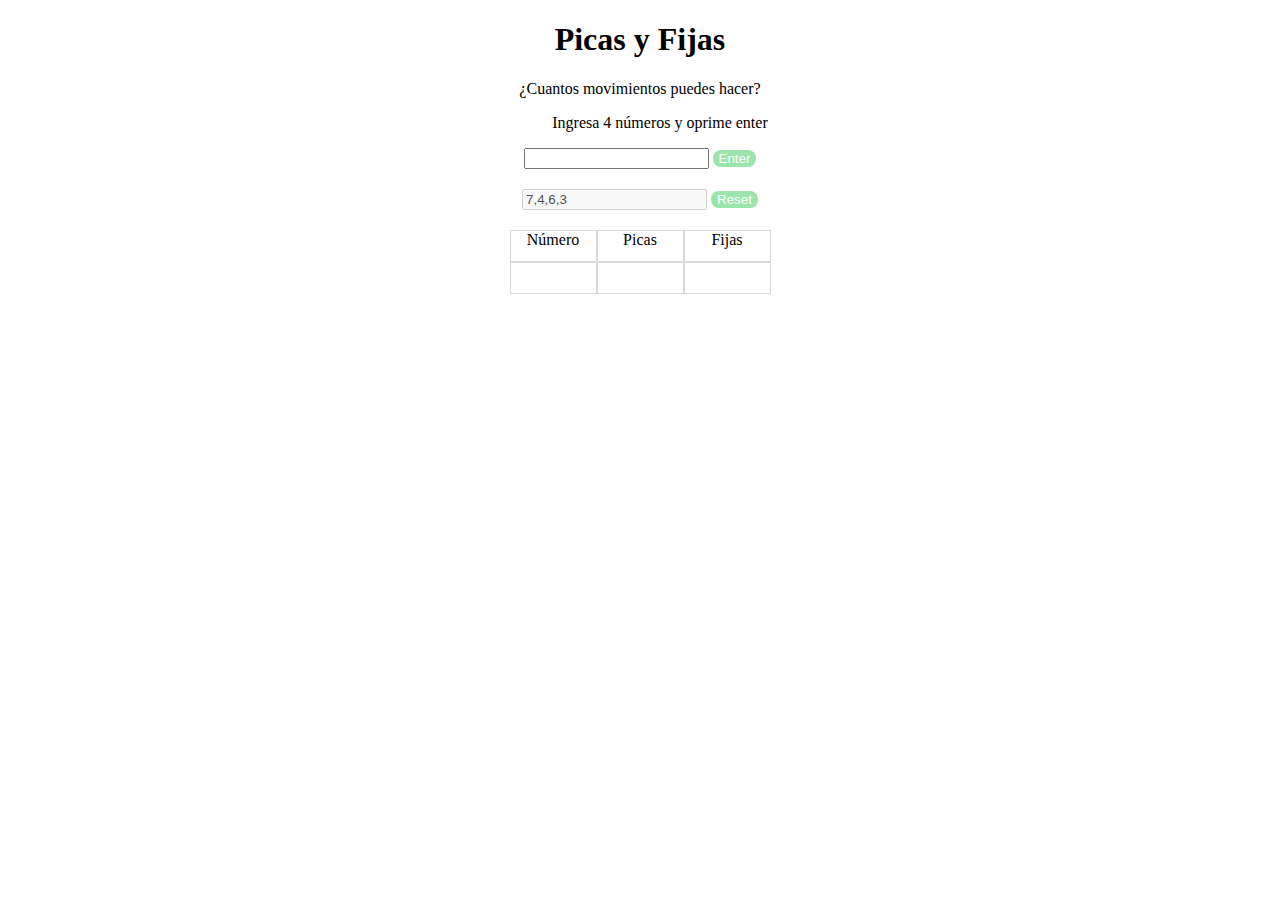
==== index.html @ b686007f "Agregar .gitignore y primeros archivos del proyecto" ====
<!DOCTYPE html>
<html lang="en">
<head>
    <meta charset="UTF-8">
    <meta http-equiv="X-UA-Compatible" content="IE=edge">
    <meta name="viewport" content="width=device-width, initial-scale=1.0">
    <title>Juego Picas y Fijas</title>
</head>
<body>
    <section>
        <h1 class="Titulo">Picas y Fijas</h1>
        <p class="Titulo2">¿Cuantos movimientos puedes hacer?</p>
        <ul>
            <p class="Titulo3">Ingresa 4 números y oprime enter</p>
        </ul>
    </section>
    <form action="" class="picas">
        <label for="picas2"></label>
        <input type="text" id="picas3">
        <button type="button" onclick="darclick()" class="boton">Enter</button>
    </form>
    <form action="" class="salida">
        <label for="salida2"></label>
        <input type="text" id="salida3" disabled="disabled" placeholder="********">
        <button class="boton">Reset</button>
    </form>
    <div class="container">
        <div class="item">Número</div>
        <div class="item">Picas</div>
        <div class="item">Fijas</div>
        
    </div>
    <div class="container2">
        <div id="mostrar" class="item"> </div>
        <div id="mostrar2" class="item"> </div>
        <div id="mostrar3" class="item"> </div>
    </div>
    <style>
     /*   * {
            background-color: papayawhip;
        }*/
        .Titulo {
            /*background-color: #9be5aa;*/
            background-color: var(--hospital-green);
            text-align: center;
            color: var(--hospital-green);
        }
        .Titulo2 {
            text-align: center;
        }
        .Titulo3 {
            text-align: center;
        }
        .picas {
            text-align: center;
            align-items: center;
            justify-content: center;
        }
        .container {
            display: flex;
            justify-content: center;
            margin: 20px;
            margin-bottom: 0%;
        }
        .item {
            width: 85px;
            height: 30px;
            
            text-align: center;
            align-items: center;
            justify-content: center;
            border-top: 1px solid rgba(255, 255, 255,0.3); 
            border-bottom: 1px solid rgba(0, 0, 0, 0.1);
            border: 1px solid #d9d9d9;
            
        }
        .container2 {
            display: flex;
            justify-content: center;
            margin: 0%;
        }
        .salida {
            margin: 20px;
            text-align: center;
            align-items: center;
            justify-content: center;
        }
        .boton {
            cursor: pointer;
            border-radius: 8px;
            border: none;
            background-color: #9be5aa;
            color: white;
        }
     
    </style>
    <script>
      //Programa para jugar picas y fijas

function randomNumbers(min, max) {
    const numbers = [];
    for (let i = 0; i < 4; i++) {
      numbers.push(Math.floor(Math.random() * (max - min) + min));
    }
    return numbers;
  }
  
  const numbers = randomNumbers(0, 9);

  document.getElementById("salida3").value = numbers;
  console.log(numbers);

  // Configuracion de botón

function darclick() {
    
    const a = document.getElementById("picas3") // lo que escribo en el primer cuadro de texto se almacena en a
    const container3 = document.createElement('div');
        for (let i=0; i<3; i++) {
            const div = document.createElement('div');
            div.innerText = i + 1;
            container3.appendChild(div);
        }
        document.body.appendChild(container3);
    var b = document.getElementById("mostrar") // se crea var b para mostrar en cuadro de texto "mostrar"
    let c = Array.from(String(picas3.value), Number); // el numero escrito en picsa3 se convierte a un array de nombre c
    
    b.innerHTML += c; // escribe el array c en b
    document.getElementById("picas3").value = ''; // borra lo que se escribe en "picas3"
}
    </script>
</body>
</html>
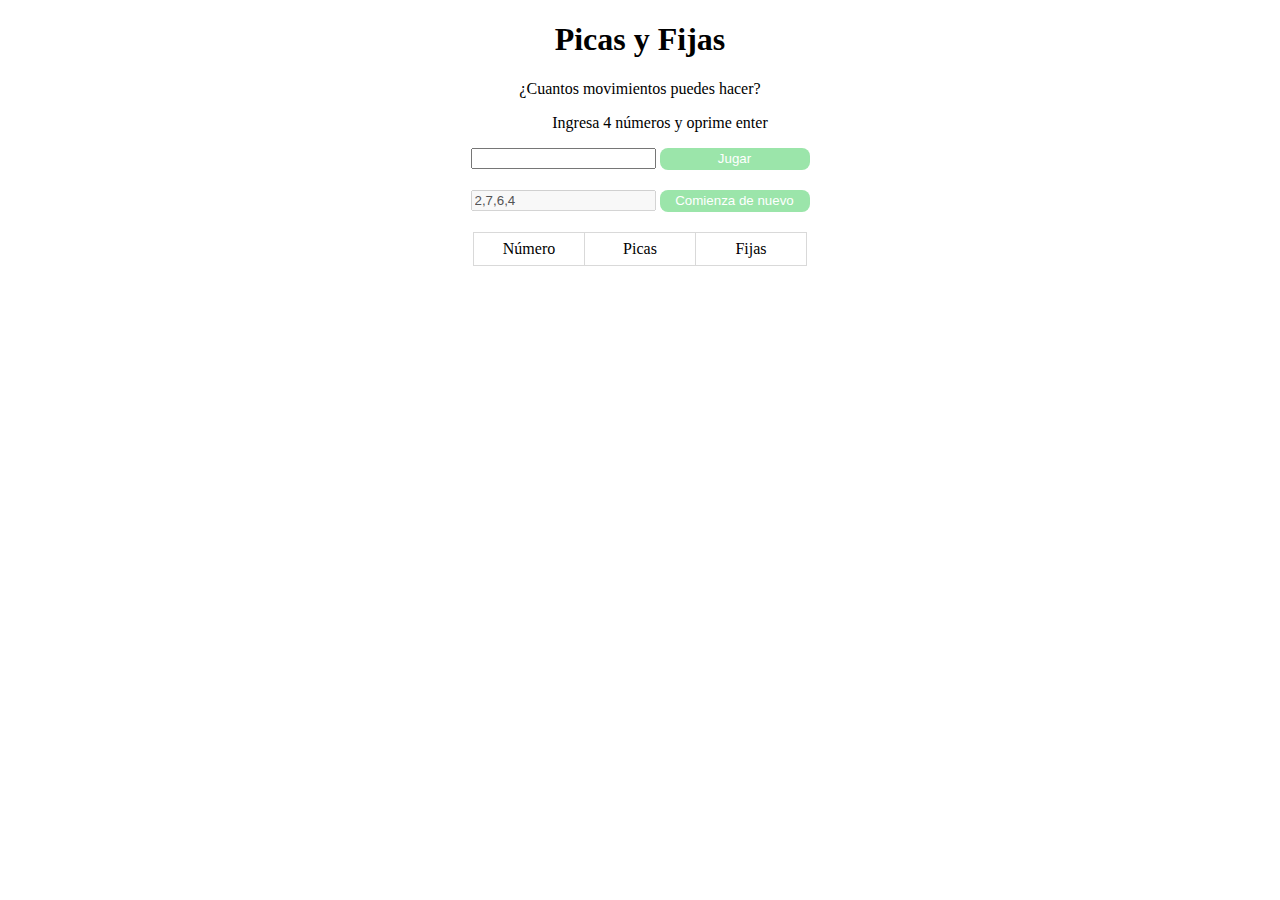
==== commit f6668c2f: "Se actualizan archivos HTML, CSS y JS" ====
--- a/index.html
+++ b/index.html
@@ -14,27 +14,24 @@
             <p class="Titulo3">Ingresa 4 números y oprime enter</p>
         </ul>
     </section>
-    <form action="" class="picas">
+    <form action="" class="picas" id="form1">
         <label for="picas2"></label>
         <input type="text" id="picas3">
-        <button type="button" onclick="darclick()" class="boton">Enter</button>
+        <button type="button" id="btnenter" class="boton" >Jugar</button>
     </form>
-    <form action="" class="salida">
+    <form action="" class="salida" id="form2">
         <label for="salida2"></label>
         <input type="text" id="salida3" disabled="disabled" placeholder="********">
-        <button class="boton">Reset</button>
+        <button class="boton" id="btnreset">Comienza de nuevo</button>
     </form>
-    <div class="container">
-        <div class="item">Número</div>
-        <div class="item">Picas</div>
-        <div class="item">Fijas</div>
-        
-    </div>
-    <div class="container2">
-        <div id="mostrar" class="item"> </div>
-        <div id="mostrar2" class="item"> </div>
-        <div id="mostrar3" class="item"> </div>
-    </div>
+    <table class="tabla" id="tabladiv">
+        <tr class="item2">
+            <td class="item2">Número</td>
+            <td class="item2">Picas</td>
+            <td class="item2">Fijas</tds=>
+        </tr>
+    </table>
+    
     <style>
      /*   * {
             background-color: papayawhip;
@@ -56,29 +53,7 @@
             align-items: center;
             justify-content: center;
         }
-        .container {
-            display: flex;
-            justify-content: center;
-            margin: 20px;
-            margin-bottom: 0%;
-        }
-        .item {
-            width: 85px;
-            height: 30px;
-            
-            text-align: center;
-            align-items: center;
-            justify-content: center;
-            border-top: 1px solid rgba(255, 255, 255,0.3); 
-            border-bottom: 1px solid rgba(0, 0, 0, 0.1);
-            border: 1px solid #d9d9d9;
-            
-        }
-        .container2 {
-            display: flex;
-            justify-content: center;
-            margin: 0%;
-        }
+         
         .salida {
             margin: 20px;
             text-align: center;
@@ -91,43 +66,138 @@
             border: none;
             background-color: #9be5aa;
             color: white;
-        }
+            width: 150px;
+            height: 22px;
+        }
+        .tabla {
+            display: flex;
+            text-align: center;
+            justify-content: center;
+            align-items: center;
+            margin: 0%;
+            border-collapse: collapse;
+        }
+        .item2 {
+            width: 108px; /*esta en 85*/
+            height: 30px;
+            text-align: center;
+            align-items: center;
+            justify-content: center;
+            border-top: 1px solid rgba(255, 255, 255,0.3); 
+            border-bottom: 1px solid rgba(0, 0, 0, 0.1);
+            border: 1px solid #d9d9d9;
+            margin: 0%;
+                        
+        }
+        td {
+            width: 108px; /*esta en 85*/
+            height: 30px;
+            text-align: center;
+            align-items: center;
+            justify-content: center;
+            border-top: 1px solid rgba(255, 255, 255,0.3); 
+            border-bottom: 1px solid rgba(0, 0, 0, 0.1);
+            border: 1px solid #d9d9d9;
+            margin: 0%;
+                        
+        }
+     
+       
      
     </style>
     <script>
       //Programa para jugar picas y fijas
-
-function randomNumbers(min, max) {
-    const numbers = [];
-    for (let i = 0; i < 4; i++) {
-      numbers.push(Math.floor(Math.random() * (max - min) + min));
+//---------------------------------------
+      let numbers = [];
+  while(numbers.length < 4){
+      let r = Math.floor(Math.random() * 10);
+      if(numbers.indexOf(r) === -1) numbers.push(r);
+  }
+  console.log(numbers);
+
+  //---------------------------------------
+
+//const numbers = randomNumbers(0, 9); 
+//---------------------------------------     
+var matrix = [];
+var filas = 0;
+for(var i=0; i<=filas; i++) {
+    matrix[i] = new Array(3);
+}
+document.getElementById("salida3").value = numbers;
+//---------------------------------------
+//console.log(numbers);
+//---------------------------------------
+
+  // Configuracion de botón
+
+const btn1 = document.querySelector('#btnenter'); //crea la variable btn utilizando el id de HTML (#=id)
+const btn2 = document.querySelector('#btnreset');
+const resultado = document.querySelector('.container2'); // se crea la variable resultado para guardar el contenido de la clase container2 inactive de HTML
+const input3 = document.querySelector('#picas3');
+
+// configurar tecla enter
+
+input3.addEventListener("keypress", function(e){
+    if (e.key === "Enter") {
+        event.preventDefault();
+        document.getElementById('btnenter').click();
     }
-    return numbers;
-  }
+});
+btn1.addEventListener('click', darclick);
+
+// Función para numeros aleatorios
+
+//---------------------------------------
+// function randomNumbers(min, max) {
+//     const numbersrandom = [];
+//     for (let i = 0; i < 4; i++) {
+//       numbersrandom.push(Math.floor(Math.random() * (max - min) + min));
+//     }
+//     return numbersrandom;
+//   }
+//---------------------------------------
+
+function darclick() {
   
-  const numbers = randomNumbers(0, 9);
-
-  document.getElementById("salida3").value = numbers;
-  console.log(numbers);
-
-  // Configuracion de botón
-
-function darclick() {
-    
-    const a = document.getElementById("picas3") // lo que escribo en el primer cuadro de texto se almacena en a
-    const container3 = document.createElement('div');
-        for (let i=0; i<3; i++) {
-            const div = document.createElement('div');
-            div.innerText = i + 1;
-            container3.appendChild(div);
-        }
-        document.body.appendChild(container3);
-    var b = document.getElementById("mostrar") // se crea var b para mostrar en cuadro de texto "mostrar"
-    let c = Array.from(String(picas3.value), Number); // el numero escrito en picsa3 se convierte a un array de nombre c
-    
-    b.innerHTML += c; // escribe el array c en b
+ // const a = document.getElementById("picas3") // lo que escribo en el primer cuadro de texto se almacena en a
+    const c = Array.from(String(picas3.value), Number); // el numero escrito en picas3 se convierte a un array de nombre c
+    compararArrays(c);
     document.getElementById("picas3").value = ''; // borra lo que se escribe en "picas3"
+    //let tblDatos = document.getElementById('tabladiv').insertRow(1);
+    let tblDatos = document.querySelector('.tabla').insertRow(1);
+    let col1= tblDatos.insertCell(0);
+    let col2= tblDatos.insertCell(1);
+    let col3= tblDatos.insertCell(2);
+    col1.innerHTML +=c;
+    col2.innerHTML +=matrix[filas-1][1];
+    col3.innerHTML +=matrix[filas-1][2];
 }
+/*-------------------------------------------------------------------------------------*/
+
+// comparar los 2 arrays e imprimir resultado
+
+    function compararArrays(c) {
+        let pica = 0;
+        let fija = 0;
+        for (let i = 0; i < numbers.length; i++) {
+        if (numbers[i] === c[i]) {
+            fija++;
+            
+        } else if (c.includes(numbers[i])) {
+            pica++;  
+            }
+                
+        }
+        matrix[filas][1]= pica;
+        matrix[filas][2]= fija;
+        filas++;
+        matrix[filas] = new Array(3);
+        if (fija == 4) {
+            alert("ganaste en " + filas + " intentos");
+        }
+}
+
     </script>
 </body>
 </html>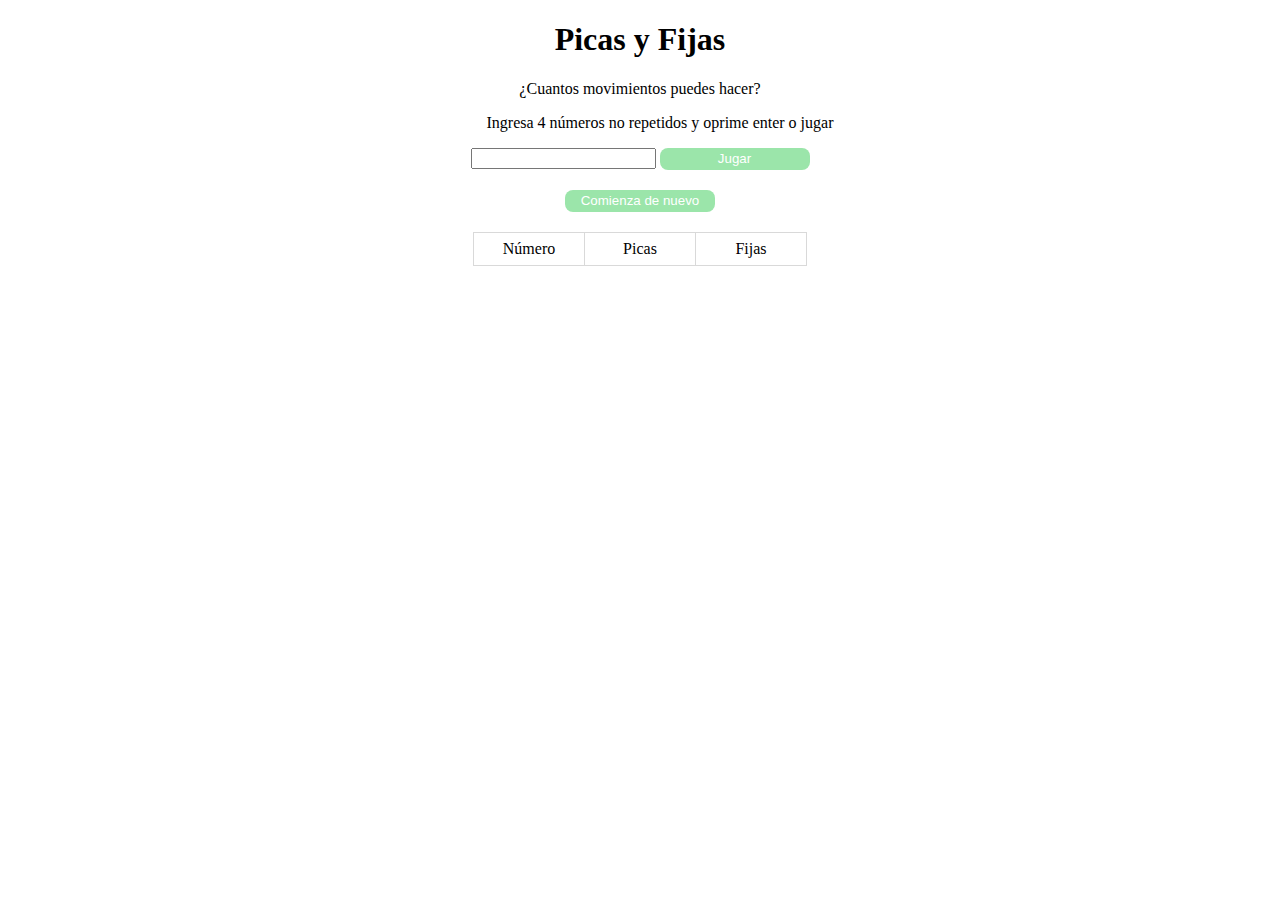
==== commit 0fb4b3de: "Cambio de nombre a index.html" ====
--- a/index.html
+++ b/index.html
@@ -4,6 +4,7 @@
     <meta charset="UTF-8">
     <meta http-equiv="X-UA-Compatible" content="IE=edge">
     <meta name="viewport" content="width=device-width, initial-scale=1.0">
+    <link rel="stylesheet" type="text/css" href="./Picas&Fijas.css" />
     <title>Juego Picas y Fijas</title>
 </head>
 <body>
@@ -11,17 +12,17 @@
         <h1 class="Titulo">Picas y Fijas</h1>
         <p class="Titulo2">¿Cuantos movimientos puedes hacer?</p>
         <ul>
-            <p class="Titulo3">Ingresa 4 números y oprime enter</p>
+            <p class="Titulo3">Ingresa 4 números no repetidos y oprime enter o jugar</p>
         </ul>
     </section>
     <form action="" class="picas" id="form1">
         <label for="picas2"></label>
         <input type="text" id="picas3">
-        <button type="button" id="btnenter" class="boton" >Jugar</button>
+        <button type="button" class="boton" id="btnenter">Jugar</button>
     </form>
     <form action="" class="salida" id="form2">
         <label for="salida2"></label>
-        <input type="text" id="salida3" disabled="disabled" placeholder="********">
+        <input type="hidden" id="salida3" disabled="disabled" >
         <button class="boton" id="btnreset">Comienza de nuevo</button>
     </form>
     <table class="tabla" id="tabladiv">
@@ -31,173 +32,6 @@
             <td class="item2">Fijas</tds=>
         </tr>
     </table>
-    
-    <style>
-     /*   * {
-            background-color: papayawhip;
-        }*/
-        .Titulo {
-            /*background-color: #9be5aa;*/
-            background-color: var(--hospital-green);
-            text-align: center;
-            color: var(--hospital-green);
-        }
-        .Titulo2 {
-            text-align: center;
-        }
-        .Titulo3 {
-            text-align: center;
-        }
-        .picas {
-            text-align: center;
-            align-items: center;
-            justify-content: center;
-        }
-         
-        .salida {
-            margin: 20px;
-            text-align: center;
-            align-items: center;
-            justify-content: center;
-        }
-        .boton {
-            cursor: pointer;
-            border-radius: 8px;
-            border: none;
-            background-color: #9be5aa;
-            color: white;
-            width: 150px;
-            height: 22px;
-        }
-        .tabla {
-            display: flex;
-            text-align: center;
-            justify-content: center;
-            align-items: center;
-            margin: 0%;
-            border-collapse: collapse;
-        }
-        .item2 {
-            width: 108px; /*esta en 85*/
-            height: 30px;
-            text-align: center;
-            align-items: center;
-            justify-content: center;
-            border-top: 1px solid rgba(255, 255, 255,0.3); 
-            border-bottom: 1px solid rgba(0, 0, 0, 0.1);
-            border: 1px solid #d9d9d9;
-            margin: 0%;
-                        
-        }
-        td {
-            width: 108px; /*esta en 85*/
-            height: 30px;
-            text-align: center;
-            align-items: center;
-            justify-content: center;
-            border-top: 1px solid rgba(255, 255, 255,0.3); 
-            border-bottom: 1px solid rgba(0, 0, 0, 0.1);
-            border: 1px solid #d9d9d9;
-            margin: 0%;
-                        
-        }
-     
-       
-     
-    </style>
-    <script>
-      //Programa para jugar picas y fijas
-//---------------------------------------
-      let numbers = [];
-  while(numbers.length < 4){
-      let r = Math.floor(Math.random() * 10);
-      if(numbers.indexOf(r) === -1) numbers.push(r);
-  }
-  console.log(numbers);
-
-  //---------------------------------------
-
-//const numbers = randomNumbers(0, 9); 
-//---------------------------------------     
-var matrix = [];
-var filas = 0;
-for(var i=0; i<=filas; i++) {
-    matrix[i] = new Array(3);
-}
-document.getElementById("salida3").value = numbers;
-//---------------------------------------
-//console.log(numbers);
-//---------------------------------------
-
-  // Configuracion de botón
-
-const btn1 = document.querySelector('#btnenter'); //crea la variable btn utilizando el id de HTML (#=id)
-const btn2 = document.querySelector('#btnreset');
-const resultado = document.querySelector('.container2'); // se crea la variable resultado para guardar el contenido de la clase container2 inactive de HTML
-const input3 = document.querySelector('#picas3');
-
-// configurar tecla enter
-
-input3.addEventListener("keypress", function(e){
-    if (e.key === "Enter") {
-        event.preventDefault();
-        document.getElementById('btnenter').click();
-    }
-});
-btn1.addEventListener('click', darclick);
-
-// Función para numeros aleatorios
-
-//---------------------------------------
-// function randomNumbers(min, max) {
-//     const numbersrandom = [];
-//     for (let i = 0; i < 4; i++) {
-//       numbersrandom.push(Math.floor(Math.random() * (max - min) + min));
-//     }
-//     return numbersrandom;
-//   }
-//---------------------------------------
-
-function darclick() {
-  
- // const a = document.getElementById("picas3") // lo que escribo en el primer cuadro de texto se almacena en a
-    const c = Array.from(String(picas3.value), Number); // el numero escrito en picas3 se convierte a un array de nombre c
-    compararArrays(c);
-    document.getElementById("picas3").value = ''; // borra lo que se escribe en "picas3"
-    //let tblDatos = document.getElementById('tabladiv').insertRow(1);
-    let tblDatos = document.querySelector('.tabla').insertRow(1);
-    let col1= tblDatos.insertCell(0);
-    let col2= tblDatos.insertCell(1);
-    let col3= tblDatos.insertCell(2);
-    col1.innerHTML +=c;
-    col2.innerHTML +=matrix[filas-1][1];
-    col3.innerHTML +=matrix[filas-1][2];
-}
-/*-------------------------------------------------------------------------------------*/
-
-// comparar los 2 arrays e imprimir resultado
-
-    function compararArrays(c) {
-        let pica = 0;
-        let fija = 0;
-        for (let i = 0; i < numbers.length; i++) {
-        if (numbers[i] === c[i]) {
-            fija++;
-            
-        } else if (c.includes(numbers[i])) {
-            pica++;  
-            }
-                
-        }
-        matrix[filas][1]= pica;
-        matrix[filas][2]= fija;
-        filas++;
-        matrix[filas] = new Array(3);
-        if (fija == 4) {
-            alert("ganaste en " + filas + " intentos");
-        }
-}
-
-    </script>
+    <script src="./Picas&Fijas.js">     </script>
 </body>
 </html>--- a/Picas&Fijas.css
+++ b/Picas&Fijas.css
@@ -0,0 +1,85 @@
+/************************************************************************************************* */
+/*                                Estilos del programa para jugar picas y fijas                               */
+/************************************************************************************************* */
+
+       
+       /* * {
+            background-color: papayawhip;
+        } */
+        .Titulo {
+            /* background-color: #9be5aa; */
+            background-color: var(--hospital-green);
+            text-align: center;
+            color: var(--hospital-green);
+        }
+        .Titulo2 {
+            text-align: center;
+        }
+        .Titulo3 {
+            text-align: center;
+        }
+        .picas {
+            text-align: center;
+            align-items: center;
+            justify-content: center;
+        }
+        .item {
+            width: 85px;
+            height: 30px;
+            
+            text-align: center;
+            align-items: center;
+            justify-content: center;
+            border-top: 1px solid rgba(255, 255, 255,0.3); 
+            border-bottom: 1px solid rgba(0, 0, 0, 0.1);
+            border: 1px solid #d9d9d9;
+            
+        }
+        .salida {
+            margin: 20px;
+            text-align: center;
+            align-items: center;
+            justify-content: center;
+        }
+        .boton {
+            cursor: pointer;
+            border-radius: 8px;
+            border: none;
+            background-color: #9be5aa;
+            color: white;
+            width: 150px;
+            height: 22px;
+        }
+        .tabla {
+            display: flex;
+            text-align: center;
+            justify-content: center;
+            align-items: center;
+            margin: 0%;
+            border-collapse: collapse;
+        }
+        .item2 {
+            width: 108px; /*esta en 85*/
+            height: 30px;
+            text-align: center;
+            align-items: center;
+            justify-content: center;
+            border-top: 1px solid rgba(255, 255, 255,0.3); 
+            border-bottom: 1px solid rgba(0, 0, 0, 0.1);
+            border: 1px solid #d9d9d9;
+            margin: 0%;
+                        
+        }
+        td {
+            width: 108px; /*esta en 85*/
+            height: 30px;
+            text-align: center;
+            align-items: center;
+            justify-content: center;
+            border-top: 1px solid rgba(255, 255, 255,0.3); 
+            border-bottom: 1px solid rgba(0, 0, 0, 0.1);
+            border: 1px solid #d9d9d9;
+            margin: 0%;
+                        
+        }
+     